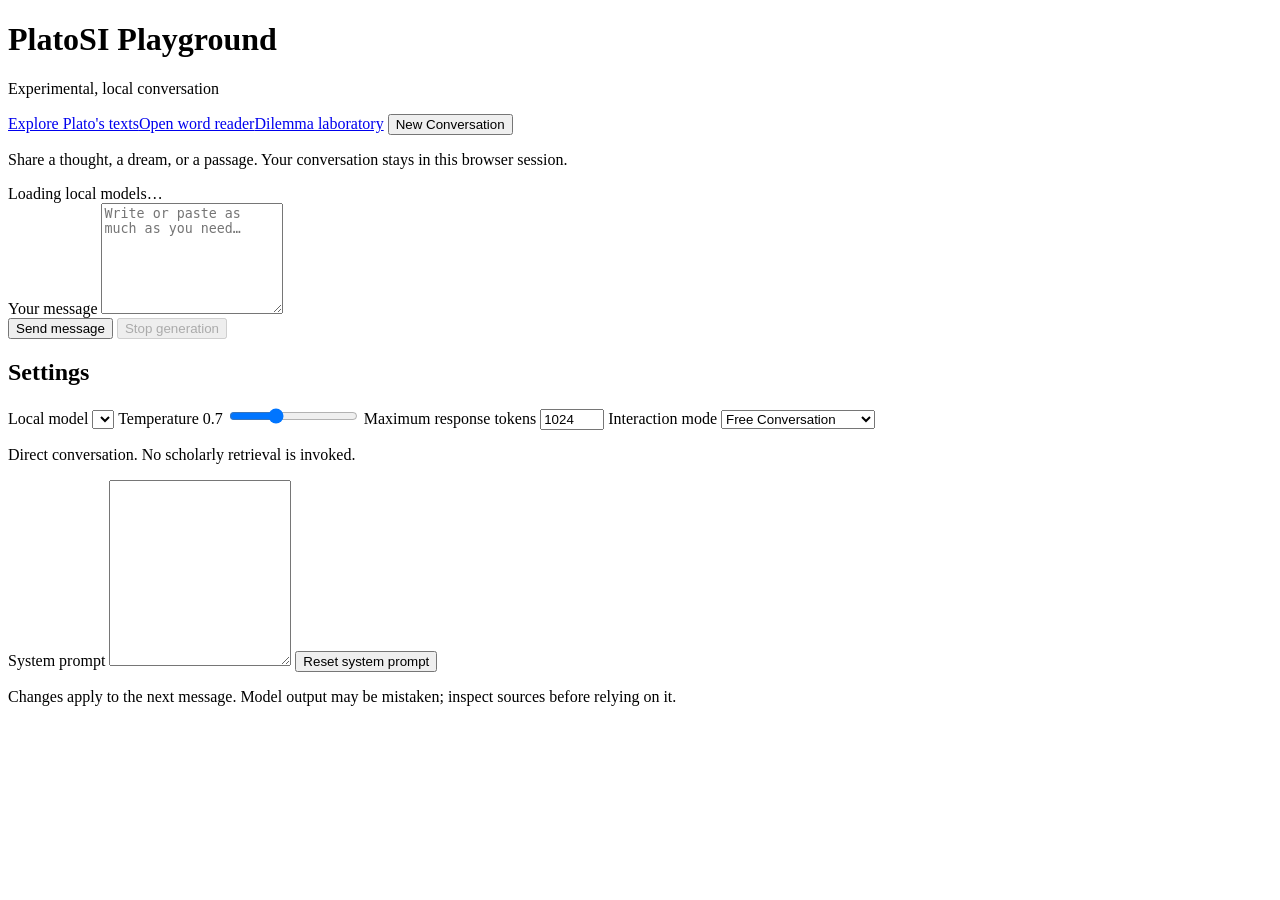
==== playground/index.html @ b008de68 "Add dialogue-grounded lexical research Co-authored-by: Copilot <223556219+Copilot@users.noreply.gith" ====
<!doctype html>
<html lang="en">
<head>
  <meta charset="utf-8">
  <meta name="viewport" content="width=device-width, initial-scale=1">
  <title>PlatoSI Playground</title>
  <link rel="stylesheet" href="/style.css">
</head>
<body>
  <header>
    <div><h1>PlatoSI Playground</h1><p>Experimental, local conversation</p></div>
    <div><a href="/">Explore Plato's texts</a><a href="/reader">Open word reader</a><a href="/dilemma">Dilemma laboratory</a> <button id="new" type="button">New Conversation</button></div>
  </header>
  <main>
    <section class="conversation" aria-label="Conversation">
      <div id="messages" class="messages" role="log" aria-live="polite">
        <p class="welcome">Share a thought, a dream, or a passage. Your conversation stays in this browser session.</p>
      </div>
      <div id="status" role="status" aria-live="polite">Loading local models…</div>
      <form id="form">
        <label for="message">Your message</label>
        <textarea id="message" rows="7" placeholder="Write or paste as much as you need…" required></textarea>
        <div class="actions">
          <button id="send" type="submit">Send message</button>
          <button id="stop" type="button" disabled>Stop generation</button>
        </div>
      </form>
    </section>
    <aside aria-label="Settings">
      <h2>Settings</h2>
      <label for="model">Local model</label>
      <select id="model"></select>
      <label for="temperature">Temperature <span id="temperature-value">0.7</span></label>
      <input id="temperature" type="range" min="0" max="2" step="0.1" value="0.7">
      <label for="max-tokens">Maximum response tokens</label>
      <input id="max-tokens" type="number" min="1" max="8192" value="1024">
      <label for="mode">Interaction mode</label>
      <select id="mode">
        <option value="free">Free Conversation</option>
        <option value="grounded">Text-Grounded Inquiry</option>
      </select>
      <p id="mode-description">Direct conversation. No scholarly retrieval is invoked.</p>
      <div id="grounded" hidden>
        <label for="profile">Reader profile</label>
        <select id="profile"><option value="">No profile — text only</option></select>
        <label><input id="override" type="checkbox"> Use only selected resources for this inquiry</label>
        <div id="resources" class="resources"></div>
        <p>Explicit resource selection overrides the profile, including text-first mode. Include a corpus provider.</p>
        <label for="text">Greek word or passage to search</label>
        <textarea id="text" rows="3" placeholder="Optional exact Greek text"></textarea>
        <p>Or enter an edition and citation:</p>
        <label for="edition">Edition identifier</label>
        <input id="edition" type="text" placeholder="urn:cts:greekLit:…">
        <label for="citation">Citation</label>
        <input id="citation" type="text" placeholder="e.g. 327a">
        <label for="headword">Dictionary headword (optional)</label>
        <input id="headword" type="text">
        <label for="morph-form">Morphological form (optional)</label>
        <input id="morph-form" type="text">
        <details><summary>Additional grounding instructions sent to the model</summary><pre id="grounding-prompt"></pre></details>
      </div>
      <label for="system-prompt">System prompt</label>
      <textarea id="system-prompt" rows="12"></textarea>
      <button id="reset-prompt" type="button">Reset system prompt</button>
      <p>Changes apply to the next message. Model output may be mistaken; inspect sources before relying on it.</p>
    </aside>
  </main>
  <script src="/app.js"></script>
</body>
</html>
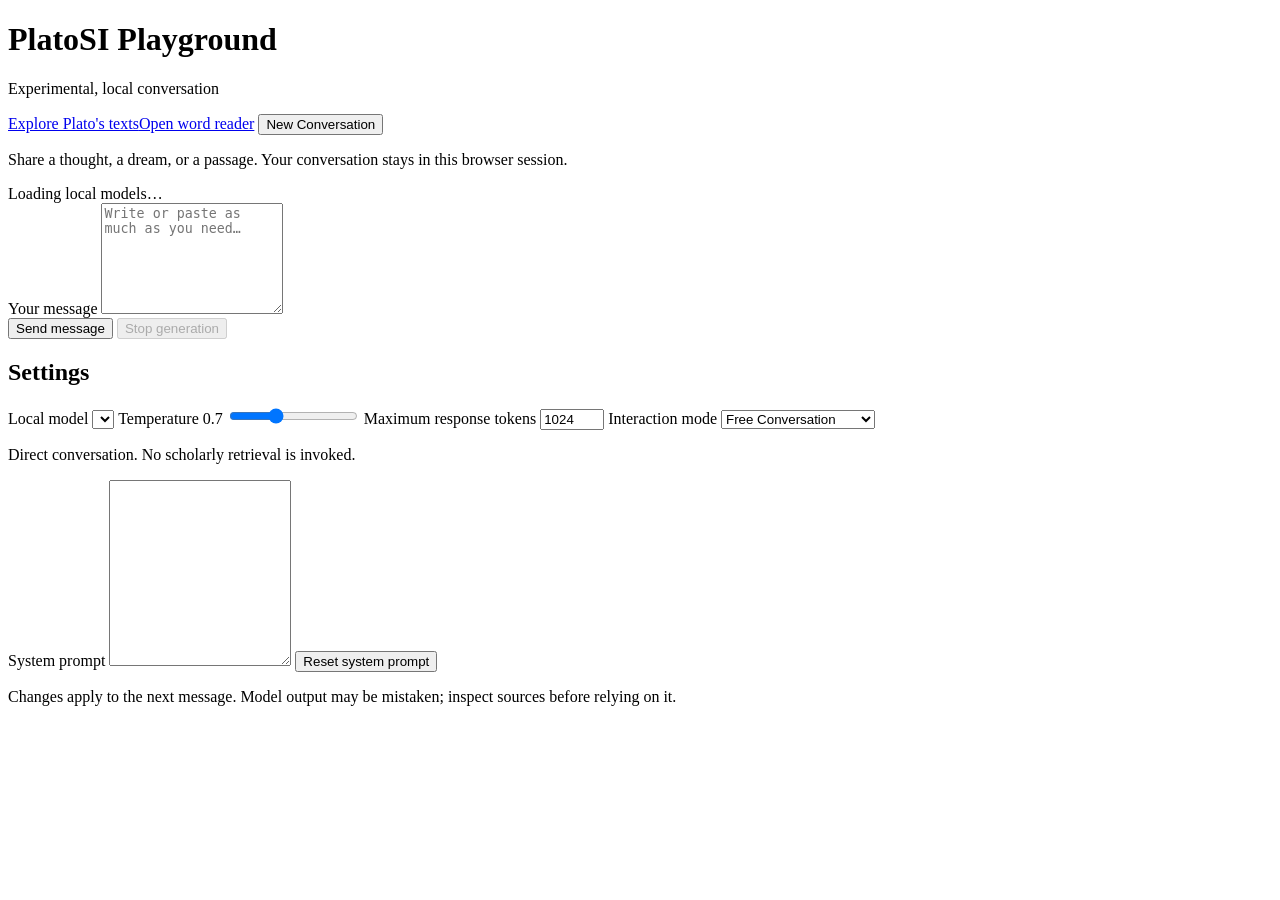
==== commit 3de94699: "Replace remote morphology and expand name research Ship the completed Republic morphology index and " ====
--- a/playground/index.html
+++ b/playground/index.html
@@ -9,7 +9,7 @@
 <body>
   <header>
     <div><h1>PlatoSI Playground</h1><p>Experimental, local conversation</p></div>
-    <div><a href="/">Explore Plato's texts</a><a href="/reader">Open word reader</a><a href="/dilemma">Dilemma laboratory</a> <button id="new" type="button">New Conversation</button></div>
+    <div><a href="/">Explore Plato's texts</a><a href="/reader">Open word reader</a> <button id="new" type="button">New Conversation</button></div>
   </header>
   <main>
     <section class="conversation" aria-label="Conversation">
